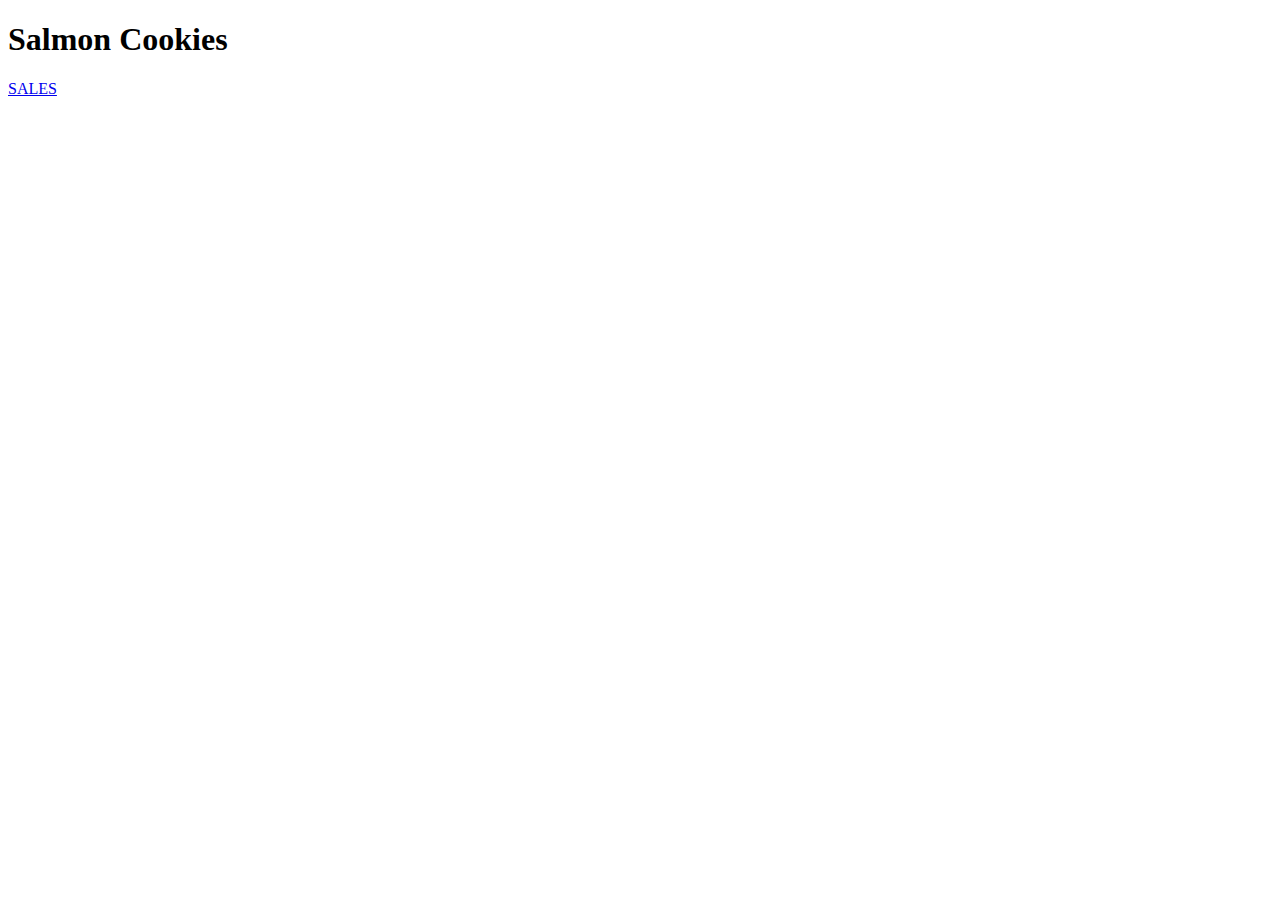
==== index.html @ b2b473ee "modification" ====
<!DOCTYPE html>
<html lang="en">
<head>
 
  <title>Salmon Cookies</title>
  <link rel="stylesheet" href="css/reset.css">
  <link rel="stylesheet" href="css/style.css">
</head>
<body>
  <header>
    <h1>Salmon Cookies</h1>
    <a href="sales.html">SALES</a>
  </header>

 
  
</body>
</html>
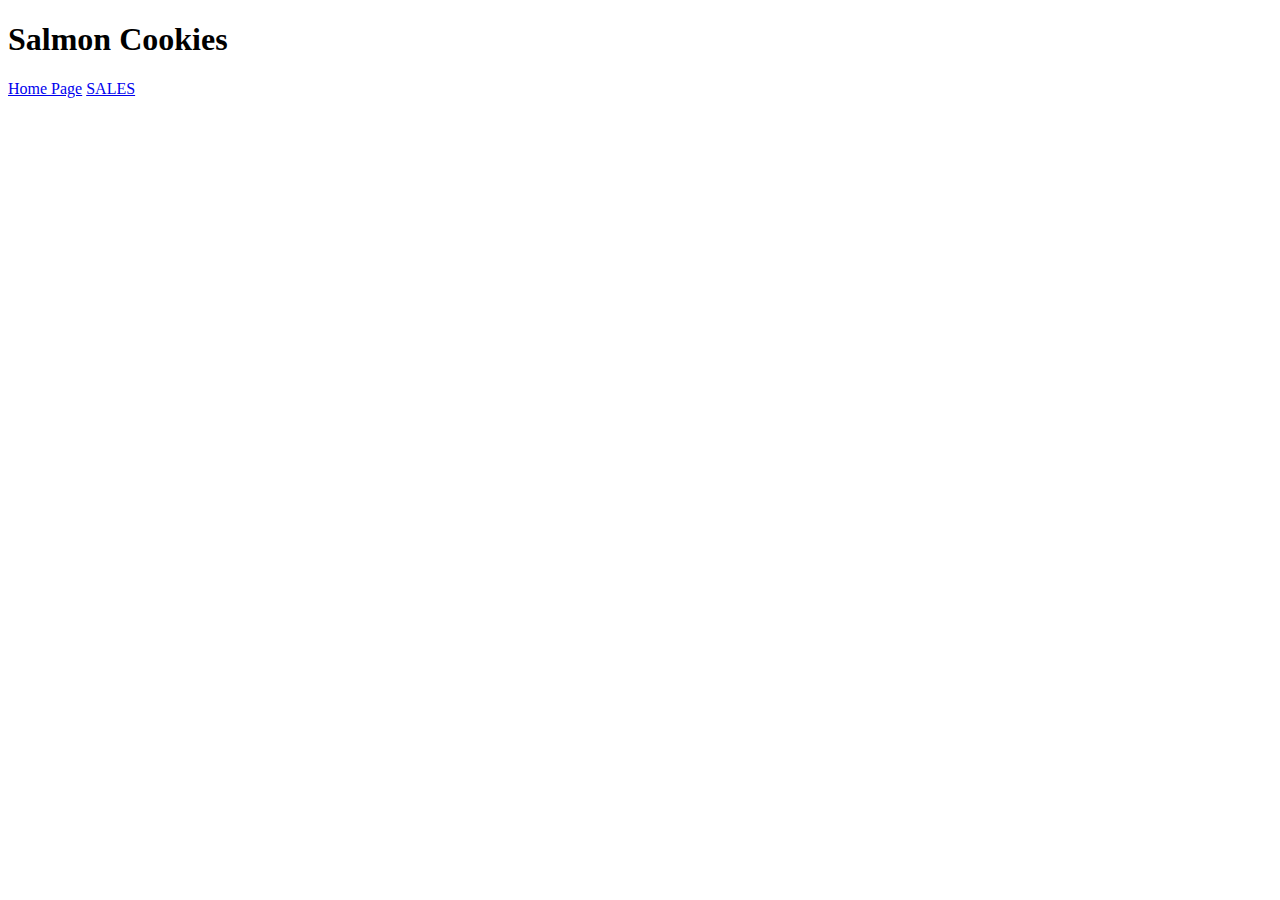
==== commit 374105e8: "modified lab 7" ====
--- a/index.html
+++ b/index.html
@@ -9,7 +9,9 @@
 <body>
   <header>
     <h1>Salmon Cookies</h1>
+    <a href="index.html">Home Page</a>
     <a href="sales.html">SALES</a>
+
   </header>
 
  
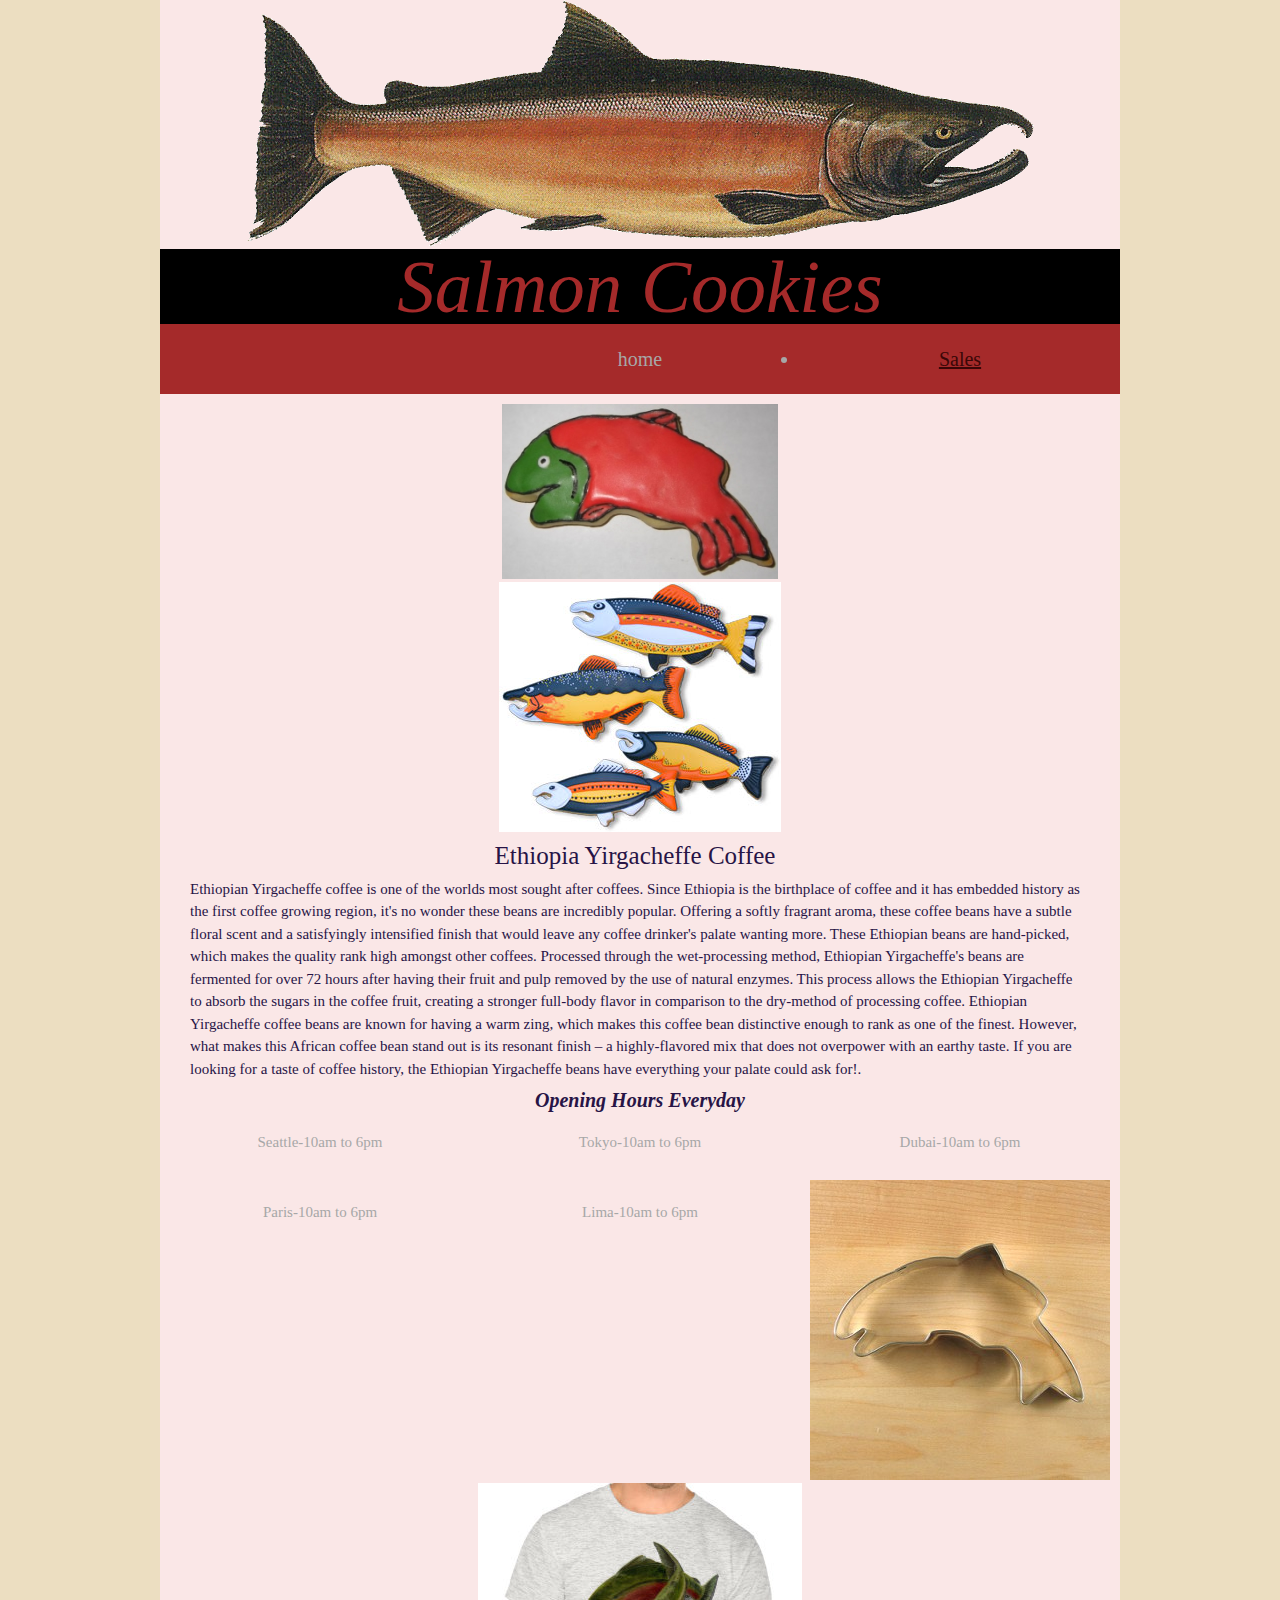
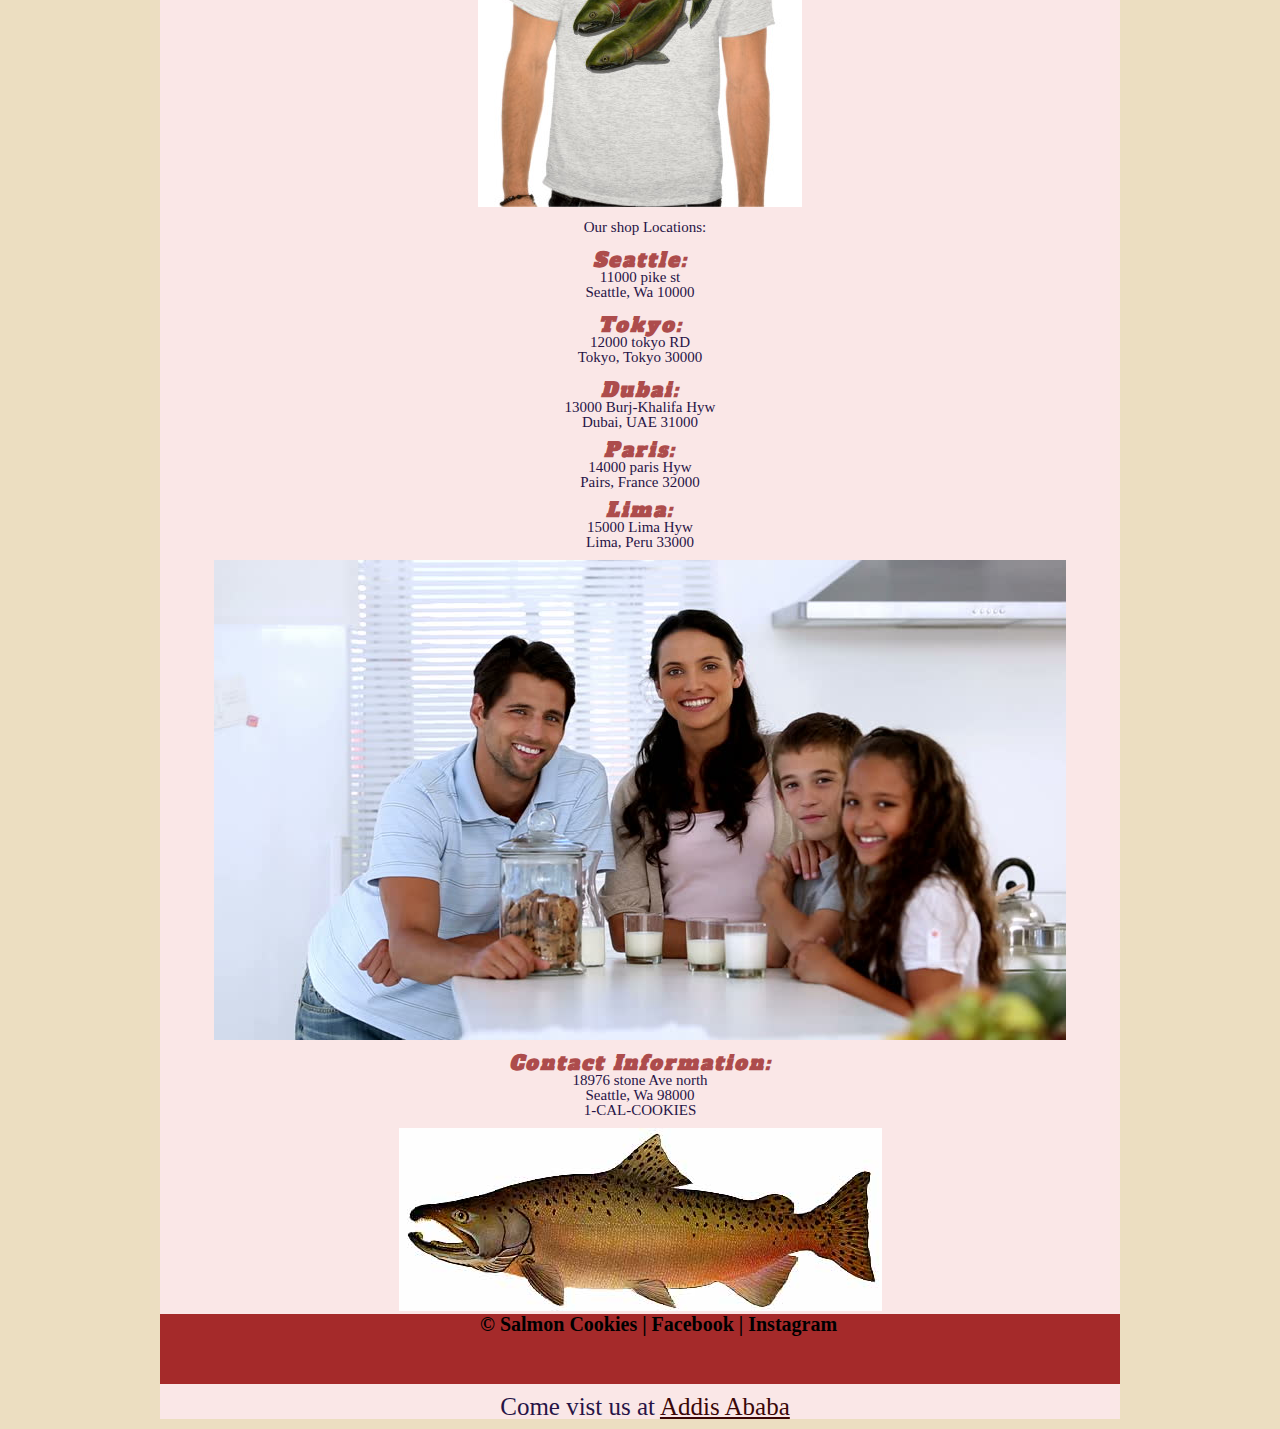
==== commit 1c3abcbd: "modfication" ====
--- a/index.html
+++ b/index.html
@@ -1,20 +1,110 @@
 <!DOCTYPE html>
 <html lang="en">
+
 <head>
- 
+
   <title>Salmon Cookies</title>
   <link rel="stylesheet" href="css/reset.css">
   <link rel="stylesheet" href="css/style.css">
+  <link
+    href="https://fonts.googleapis.com/css2?family=Alfa+Slab+One&family=Montserrat:wght@600&family=Volkhov:ital,wght@1,700&display=swap"
+    rel="stylesheet">
 </head>
+
 <body>
   <header>
+    <figure><img id="image" src="img/salmon.png" alt="salmon" title="salmon" /></figure>
     <h1>Salmon Cookies</h1>
-    <a href="index.html">Home Page</a>
-    <a href="sales.html">SALES</a>
+    <nav id="top-nav">
+      <ul>
+        <li>home</li>
+        <!-- <li><a href="sales.html" title="Sales Data">Sales</a></li> -->
+        <!-- <li>location</li>
+        <li>company</li> -->
+      </ul>
+      <li><a href="sales.html" title="Sales Data">Sales</a></li>
+    </nav>
+    
+    
+  </header>
+  <section>
+    <figure>
+      <figure><img id="image" src="img/frosted-cookie.jpg" alt="salmon" title="salmon" /></figure>
+      <figure><img id="image" src="img/fish.jpg" alt="fish" title="fish" /></figure>
+    </figure>
+  </section>
+  <article>
+    <h2>Ethiopia Yirgacheffe Coffee</h2>
 
-  </header>
+    <h3> Ethiopian Yirgacheffe coffee is one of the worlds most sought after coffees. Since Ethiopia is the birthplace of coffee and it has embedded history as the first coffee growing region, it's no wonder these beans are incredibly popular. Offering a softly fragrant aroma, these coffee beans have a subtle floral scent and a satisfyingly intensified finish that would leave any coffee drinker's palate wanting more.
 
- 
-  
+      These Ethiopian beans are hand-picked, which makes the quality rank high amongst other coffees. Processed through the wet-processing method, Ethiopian Yirgacheffe's beans are fermented for over 72 hours after having their fruit and pulp removed by the use of natural enzymes. This process allows the Ethiopian Yirgacheffe to absorb the sugars in the coffee fruit, creating a stronger full-body flavor in comparison to the dry-method of processing coffee.
+      
+      Ethiopian Yirgacheffe coffee beans are known for having a warm zing, which makes this coffee bean distinctive enough to rank as one of the finest. However, what makes this African coffee bean stand out is its resonant finish – a highly-flavored mix that does not overpower with an earthy taste. If you are looking for a taste of coffee history, the Ethiopian Yirgacheffe beans have everything your palate could ask for!.</h3>
+  </article>
+  <h4>Opening Hours Everyday</h4>
+  <ul>
+    <li>Seattle-10am to 6pm</li>
+    <li>Tokyo-10am to 6pm</li>
+    <li>Dubai-10am to 6pm</li>
+    <li>Paris-10am to 6pm</li>
+    <li>Lima-10am to 6pm</li>
+  </ul>
+
+
+  <section>
+    <figure>
+      <figure><img id="main-image" src="img/cutter.jpg" alt="salmon" title="cutter" /></figure>
+      <figure><img id="main-image" src="img/shirt.jpg" alt="fish" title="shirt" /></figure>
+    </figure>
+  </section>
+  <section id="location-section">
+    <h3>Our shop Locations:</h3>
+    <section class="inline">
+      <h4 class="highlight">Seattle:</h4>
+      <p>11000 pike st</p>
+      <p>Seattle, Wa 10000</p>
+    </section>
+    <section class="inline">
+      <h4 class="highlight">Tokyo:</h4>
+      <p>12000 tokyo RD</p>
+      <p>Tokyo, Tokyo 30000</p>
+    </section>
+    <section class="inline">
+      <h4 class="highlight">Dubai:</h4>
+      <p>13000 Burj-Khalifa Hyw</p>
+      <p>Dubai, UAE 31000</p>
+    </section>
+    <section>
+      <h4 class="highlight">Paris:</h4>
+      <p>14000 paris Hyw</p>
+      <p>Pairs, France 32000</p>
+    </section>
+    <section>
+      <h4 class="highlight">Lima:</h4>
+      <p> 15000 Lima Hyw</p>
+      <p>Lima, Peru 33000</p>
+    </section>
+  </section>
+  <section>
+    <figure><img id="family" src="img/family.jpg" alt="fish" title="family" /></figure>
+  </section>
+  <section id="contact-info">
+    <h4><span class="highlight">Contact Information:</span></h4>
+    <address>
+      <p>18976 stone Ave north</p>
+      <p>Seattle, Wa 98000</p>
+      <p>1-CAL-COOKIES</p>
+    </address>
+  </section>
+  </main>
+  <footer>
+    <section>
+      <figure><img id="footer pic" src="img/chinook.jpg" alt="fish" title="chinook" /></figure>
+    </section>
+    <nav id="legal">&copy; Salmon Cookies | Facebook | Instagram</nav>
+    <h2> Come vist us at <a href="https://www.youtube.com/watch?v=Smvpf-H0a50">Addis Ababa</a></h2>
+  </footer>
 </body>
+
 </html>--- a/css/style.css
+++ b/css/style.css
@@ -0,0 +1,196 @@
+html{
+  background-color:rgba(192, 147, 50, 0.301);
+}
+body{
+  background-color: rgb(250, 231, 231);
+  color: rgb(39, 20, 70);
+  /* serif */
+  font-family:serif;
+  font-size: 15px;
+  width: 960px;
+  margin:auto;
+}
+
+h1{
+  font-size: 75px;
+  text-align: center;
+  background-color: black;
+  font-style: oblique;
+  color: brown;
+}
+     
+
+h2{
+  font-size: 25px;
+  margin-top: 10px;
+  margin-bottom: 10px;
+  margin-left: 10px;
+  text-align: center;
+  
+
+}
+h3{
+  font-size: 15px;
+  margin-top: 10px;
+  margin-bottom: 10px;
+  margin-left: 10px;
+  overflow: auto;
+}
+
+h4{
+  font-size: 20px;
+  font-weight: bolder;
+  font-family: serif;
+  font-style: italic;
+  text-align: center;
+}
+
+section{
+  margin-top: 10px;
+  z-index: 2;
+  text-align: center;
+}
+
+
+
+
+nav{
+  width: 640px;
+  height: 70px;
+  font-size: 20px;
+  padding-left: 320px;
+  background-color: brown;
+  text-align: start;
+  color: blueviolet;
+  
+  
+}
+
+
+li{
+  width: 320px;
+  height: 45px;
+  padding-top: 25px;
+  float: left;
+  text-align: center;
+  color: rgb(167, 167, 167);
+  
+}
+
+li:hover{
+  background-color: rgb(223, 48, 193);
+  text-decoration: cyan;
+}
+
+a:link {
+  color: rgb(59, 7, 7);
+  text-align: center;
+}
+
+
+a:visited {
+  color: rgb(59, 7, 7);
+}
+
+fieldset{
+  border: 1px solid black;
+}
+
+header{
+  text-align: center;
+}
+
+aside{
+  text-align: center;
+}
+
+article{
+  width: 900px;
+  line-height: 1.5em;
+  margin-left: 20px;
+  margin-right: 20px;
+}
+
+table{
+  margin: 1px;
+  font-size: 15px;
+  border: 1px solid black;
+  background-color: rgb(168, 139, 139);
+}
+
+th{
+  margin: 1px;
+}
+
+td {
+  margin: 1px;
+  font-size: 15px;
+  border: 1px solid black;
+  background-color: rgb(153, 166, 185);
+}
+
+form{
+  font-size: 12px;
+  width: 450px;
+  height: 200px;
+  text-align: left;
+  line-height: 2em;
+}
+
+fieldset{
+  height: 160px;
+  margin-top: 5px;
+  padding-top: 5px;
+  margin-left: 5px;
+  padding-left: 5px;
+}
+
+#inner-field{
+  width: 400px;
+  height: 100px;
+}
+
+#logo{
+  position: absolute;
+  top: 0px;
+  left: 33%;
+  height: 200px;
+  z-index: -1;
+}
+
+#legal{
+  font-size: 20px;
+  font-weight: bold;
+  color:black;
+}
+
+#cookie-table-head{
+  width: 100px;
+}
+
+.highlight{
+  /* Google Font */
+  font-family: 'Alfa Slab One', cursive;
+  color: rgb(173, 76, 76);
+  letter-spacing: .1em;
+}
+
+.data{
+  /* sans-serif */
+  font-family: 'Montserrat', sans-serif;
+  color: rgb(19, 54, 6);
+}
+
+.main-img{
+  height: 200px;
+  margin: 15px;
+}
+
+.inline{
+  margin-top: 15px;
+}
+
+.family{
+  margin-left: 54px;
+  margin-right: 54px;
+}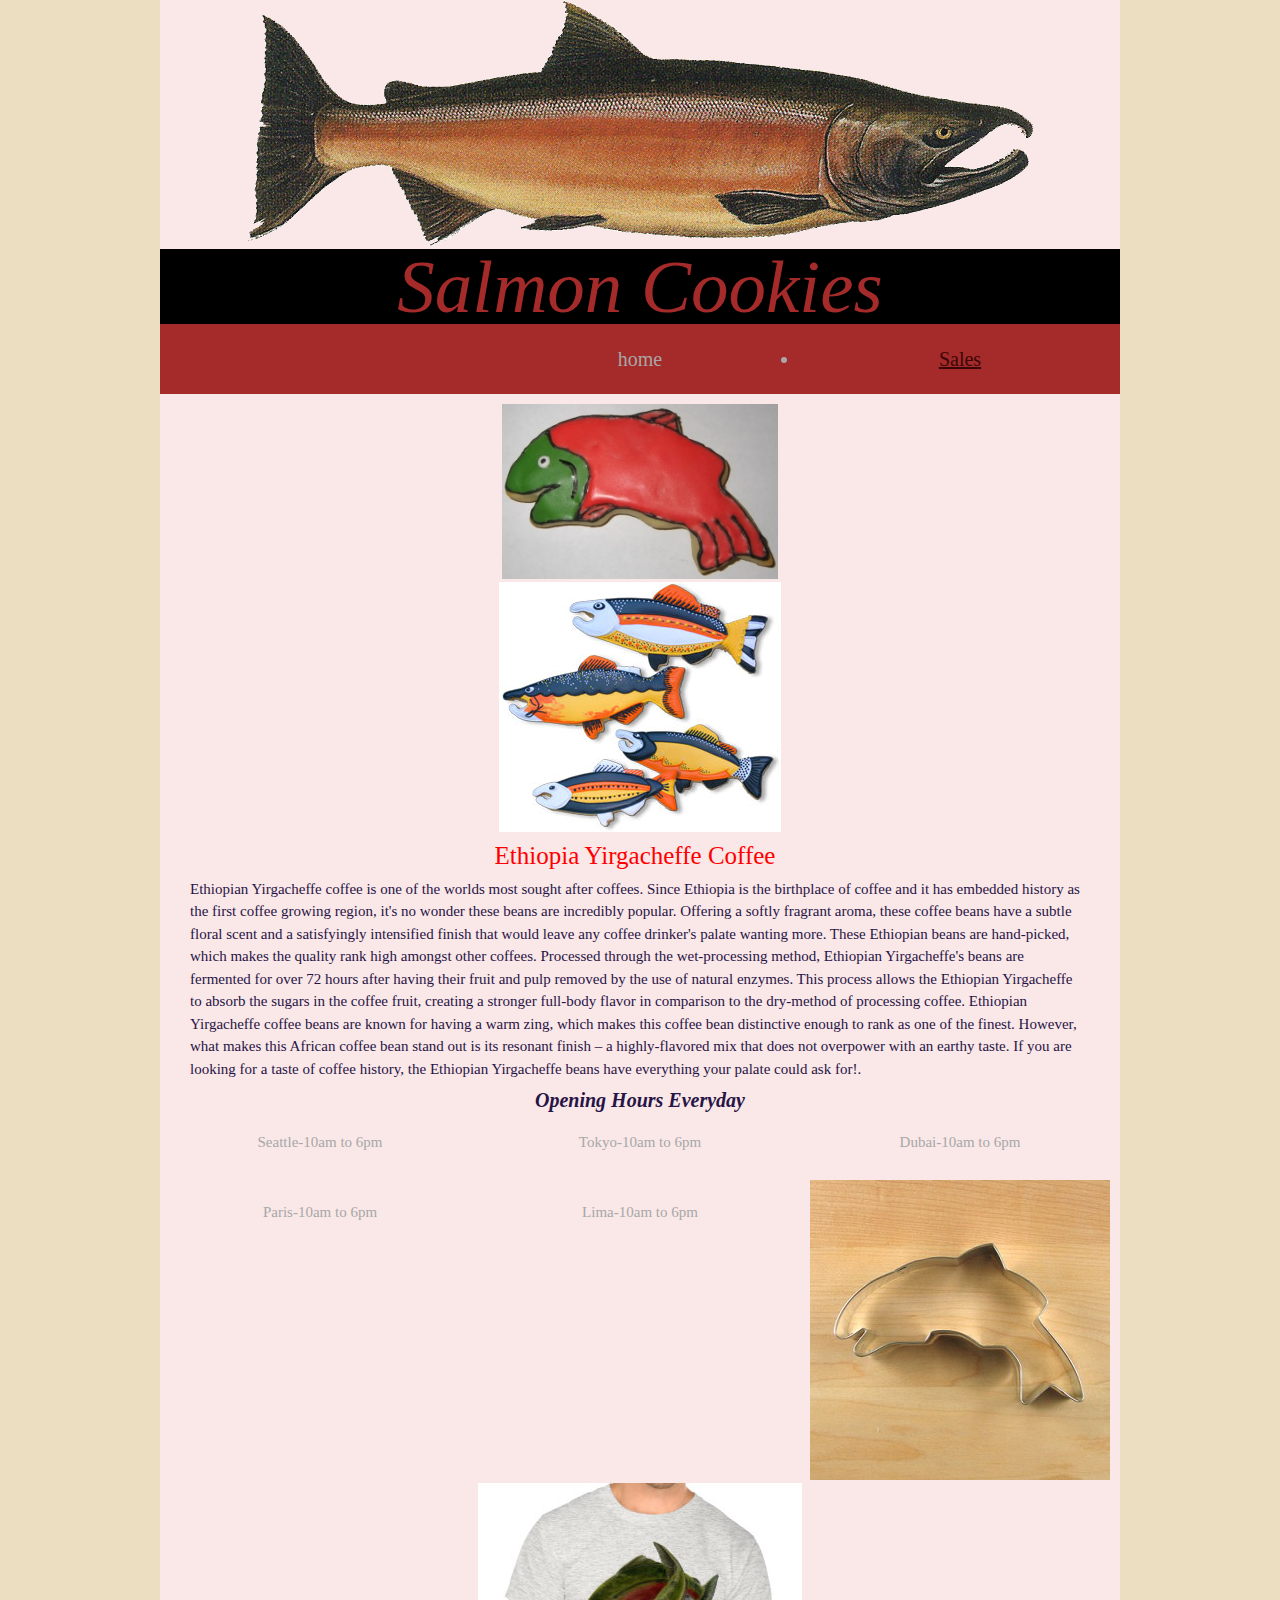
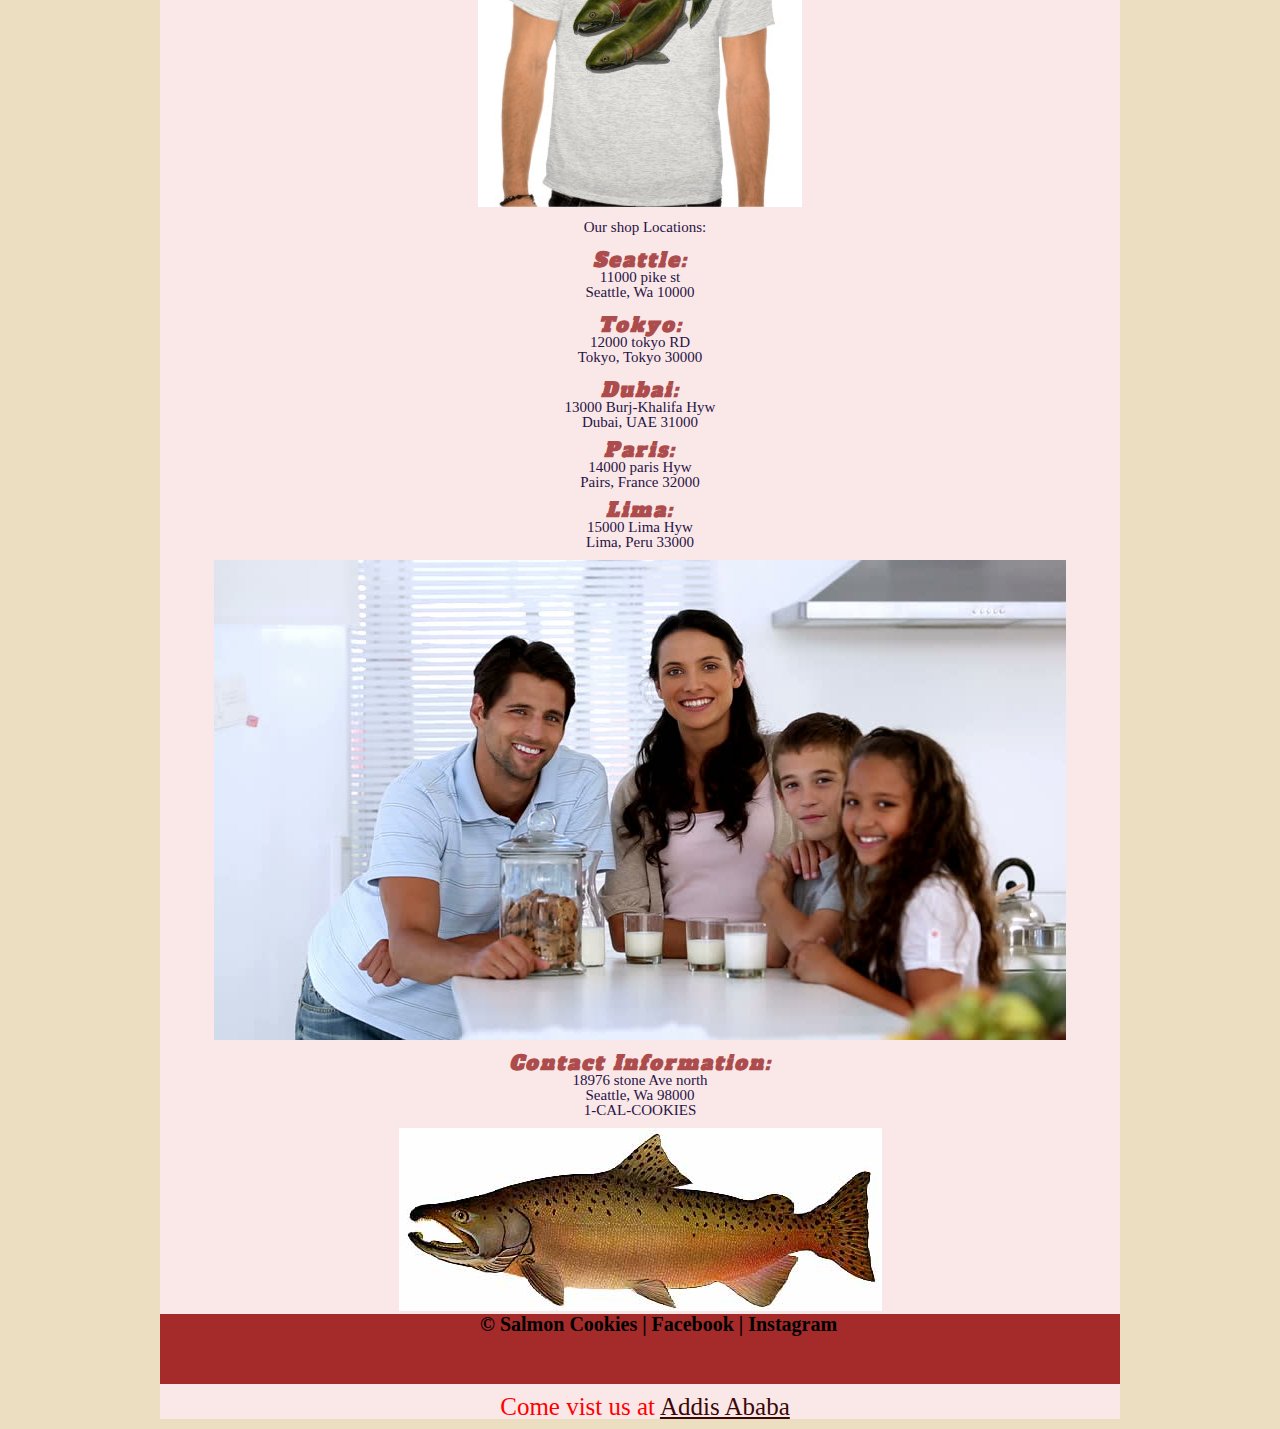
==== commit 4b1eeba1: "lab-08b" ====
--- a/index.html
+++ b/index.html
@@ -13,7 +13,7 @@
 
 <body>
   <header>
-    <figure><img id="image" src="img/salmon.png" alt="salmon" title="salmon" /></figure>
+    <figure><img id="image" src="img/salmon.png" alt="salmon" title="logo" /></figure>
     <h1>Salmon Cookies</h1>
     <nav id="top-nav">
       <ul>
--- a/css/style.css
+++ b/css/style.css
@@ -92,10 +92,6 @@
   color: rgb(59, 7, 7);
 }
 
-fieldset{
-  border: 1px solid black;
-}
-
 header{
   text-align: center;
 }
@@ -129,27 +125,6 @@
   background-color: rgb(153, 166, 185);
 }
 
-form{
-  font-size: 12px;
-  width: 450px;
-  height: 200px;
-  text-align: left;
-  line-height: 2em;
-}
-
-fieldset{
-  height: 160px;
-  margin-top: 5px;
-  padding-top: 5px;
-  margin-left: 5px;
-  padding-left: 5px;
-}
-
-#inner-field{
-  width: 400px;
-  height: 100px;
-}
-
 #logo{
   position: absolute;
   top: 0px;
@@ -178,7 +153,13 @@
 .data{
   /* sans-serif */
   font-family: 'Montserrat', sans-serif;
-  color: rgb(19, 54, 6);
+  color: rgb(54, 6, 6);
+  font-size: 200px;
+  
+}
+h2 {
+  font-size: 25px;
+  color: red;
 }
 
 .main-img{
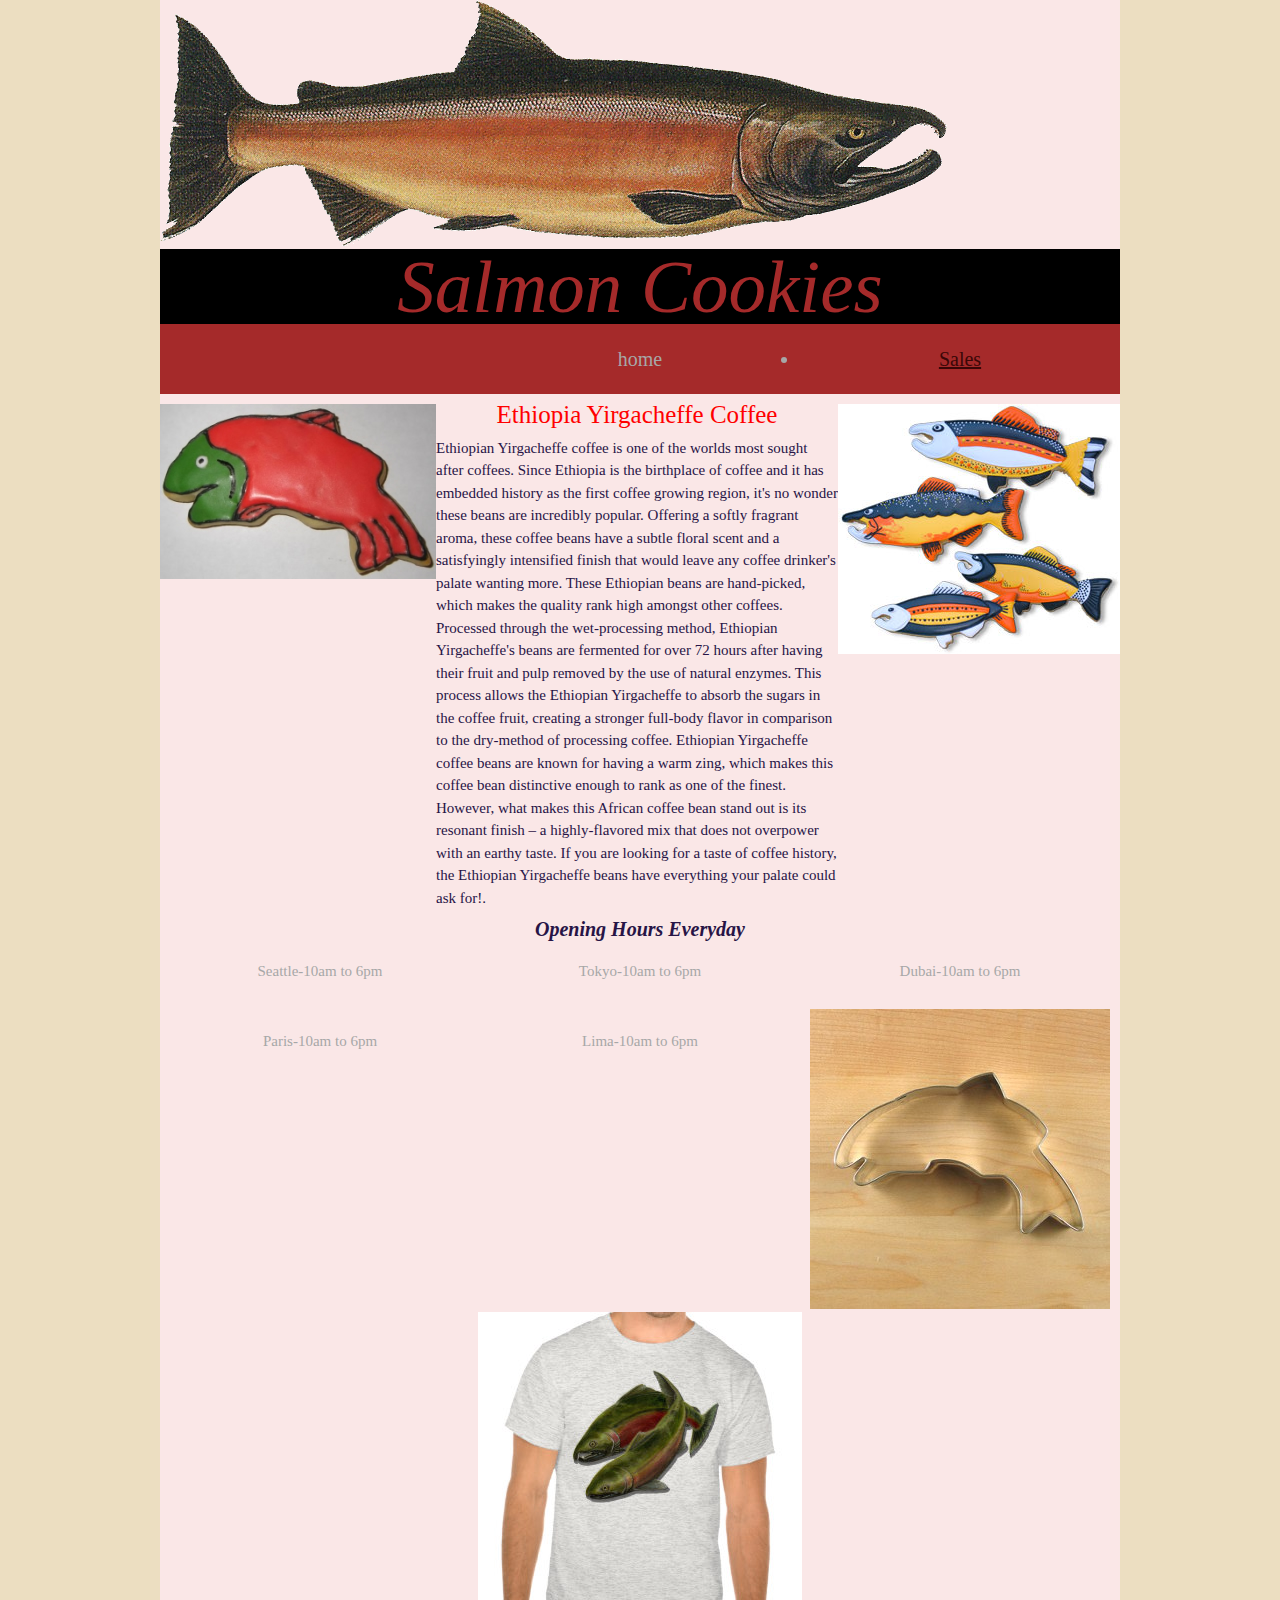
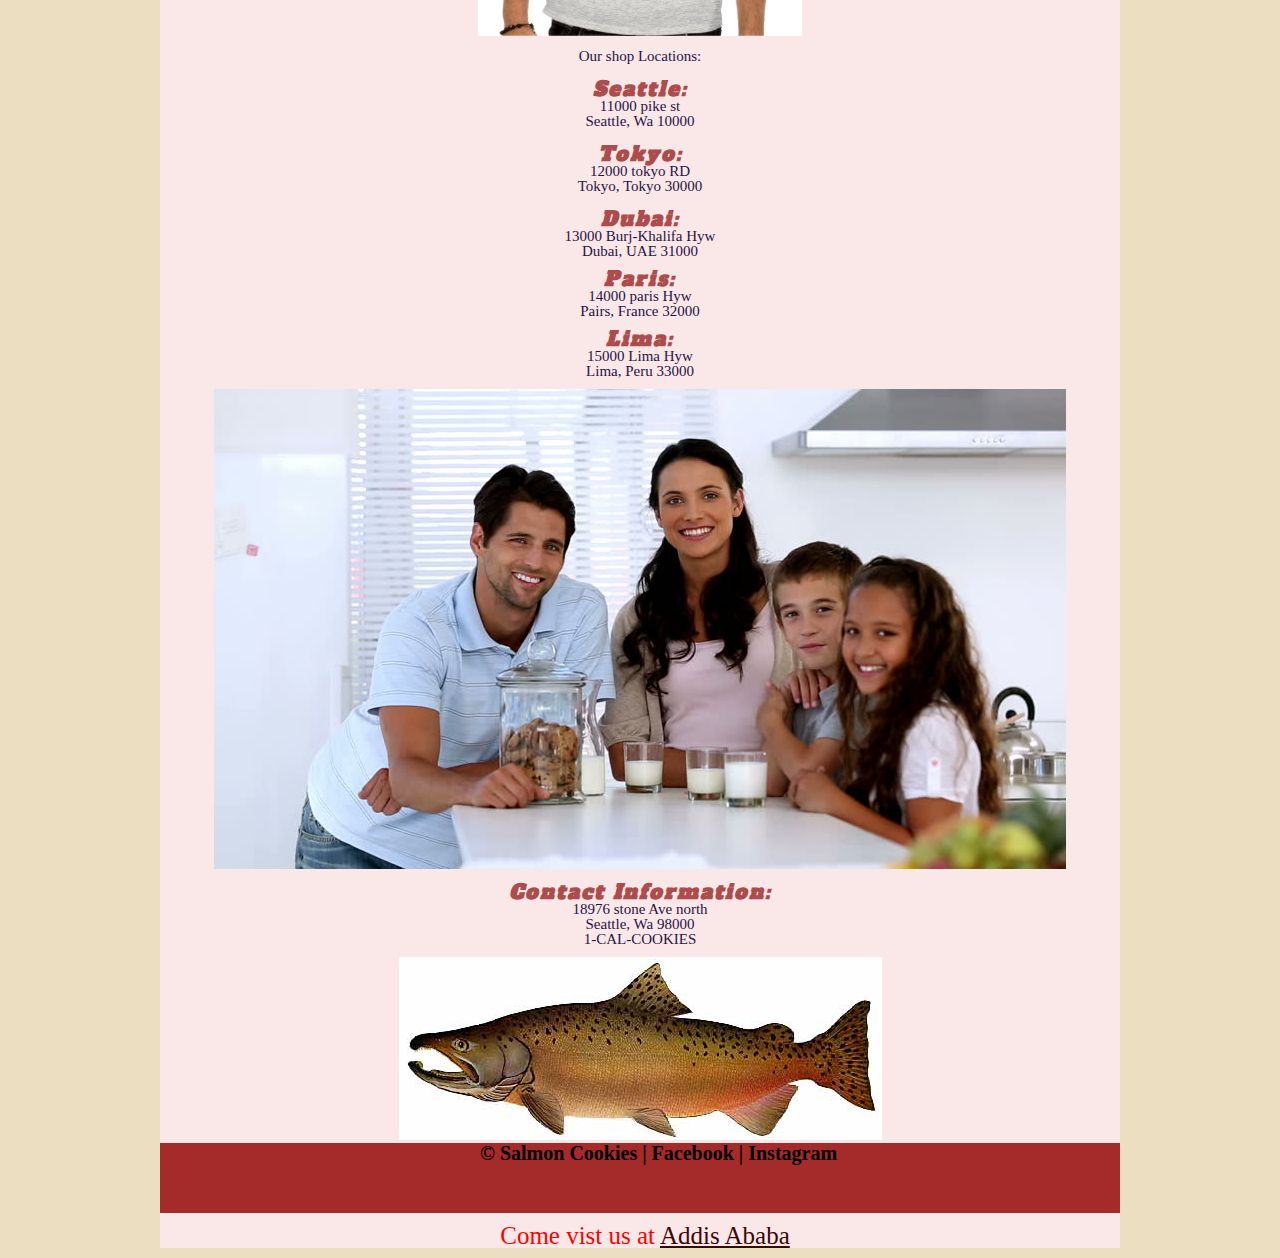
==== commit 4139f833: "modification on css" ====
--- a/index.html
+++ b/index.html
@@ -18,9 +18,7 @@
     <nav id="top-nav">
       <ul>
         <li>home</li>
-        <!-- <li><a href="sales.html" title="Sales Data">Sales</a></li> -->
-        <!-- <li>location</li>
-        <li>company</li> -->
+        
       </ul>
       <li><a href="sales.html" title="Sales Data">Sales</a></li>
     </nav>
@@ -29,18 +27,18 @@
   </header>
   <section>
     <figure>
-      <figure><img id="image" src="img/frosted-cookie.jpg" alt="salmon" title="salmon" /></figure>
-      <figure><img id="image" src="img/fish.jpg" alt="fish" title="fish" /></figure>
+      <figure><img id="image1" src="img/frosted-cookie.jpg" alt="salmon" title="salmon" /></figure>
+      <figure><img id="image2" src="img/fish.jpg" alt="fish" title="fish" /></figure>
     </figure>
   </section>
   <article>
     <h2>Ethiopia Yirgacheffe Coffee</h2>
 
-    <h3> Ethiopian Yirgacheffe coffee is one of the worlds most sought after coffees. Since Ethiopia is the birthplace of coffee and it has embedded history as the first coffee growing region, it's no wonder these beans are incredibly popular. Offering a softly fragrant aroma, these coffee beans have a subtle floral scent and a satisfyingly intensified finish that would leave any coffee drinker's palate wanting more.
+    <p> Ethiopian Yirgacheffe coffee is one of the worlds most sought after coffees. Since Ethiopia is the birthplace of coffee and it has embedded history as the first coffee growing region, it's no wonder these beans are incredibly popular. Offering a softly fragrant aroma, these coffee beans have a subtle floral scent and a satisfyingly intensified finish that would leave any coffee drinker's palate wanting more.
 
       These Ethiopian beans are hand-picked, which makes the quality rank high amongst other coffees. Processed through the wet-processing method, Ethiopian Yirgacheffe's beans are fermented for over 72 hours after having their fruit and pulp removed by the use of natural enzymes. This process allows the Ethiopian Yirgacheffe to absorb the sugars in the coffee fruit, creating a stronger full-body flavor in comparison to the dry-method of processing coffee.
       
-      Ethiopian Yirgacheffe coffee beans are known for having a warm zing, which makes this coffee bean distinctive enough to rank as one of the finest. However, what makes this African coffee bean stand out is its resonant finish – a highly-flavored mix that does not overpower with an earthy taste. If you are looking for a taste of coffee history, the Ethiopian Yirgacheffe beans have everything your palate could ask for!.</h3>
+      Ethiopian Yirgacheffe coffee beans are known for having a warm zing, which makes this coffee bean distinctive enough to rank as one of the finest. However, what makes this African coffee bean stand out is its resonant finish – a highly-flavored mix that does not overpower with an earthy taste. If you are looking for a taste of coffee history, the Ethiopian Yirgacheffe beans have everything your palate could ask for!.</p3>
   </article>
   <h4>Opening Hours Everyday</h4>
   <ul>
--- a/css/style.css
+++ b/css/style.css
@@ -29,7 +29,7 @@
   
 
 }
-h3{
+  article p {
   font-size: 15px;
   margin-top: 10px;
   margin-bottom: 10px;
@@ -62,11 +62,19 @@
   background-color: brown;
   text-align: start;
   color: blueviolet;
+  cursor: pointer;  
   
   
 }
 
-
+#image1{
+  float: left;
+  height: 250;
+  width: 280;
+}
+#image2{
+  float: right;
+}
 li{
   width: 320px;
   height: 45px;
@@ -87,18 +95,6 @@
   text-align: center;
 }
 
-
-a:visited {
-  color: rgb(59, 7, 7);
-}
-
-header{
-  text-align: center;
-}
-
-aside{
-  text-align: center;
-}
 
 article{
   width: 900px;
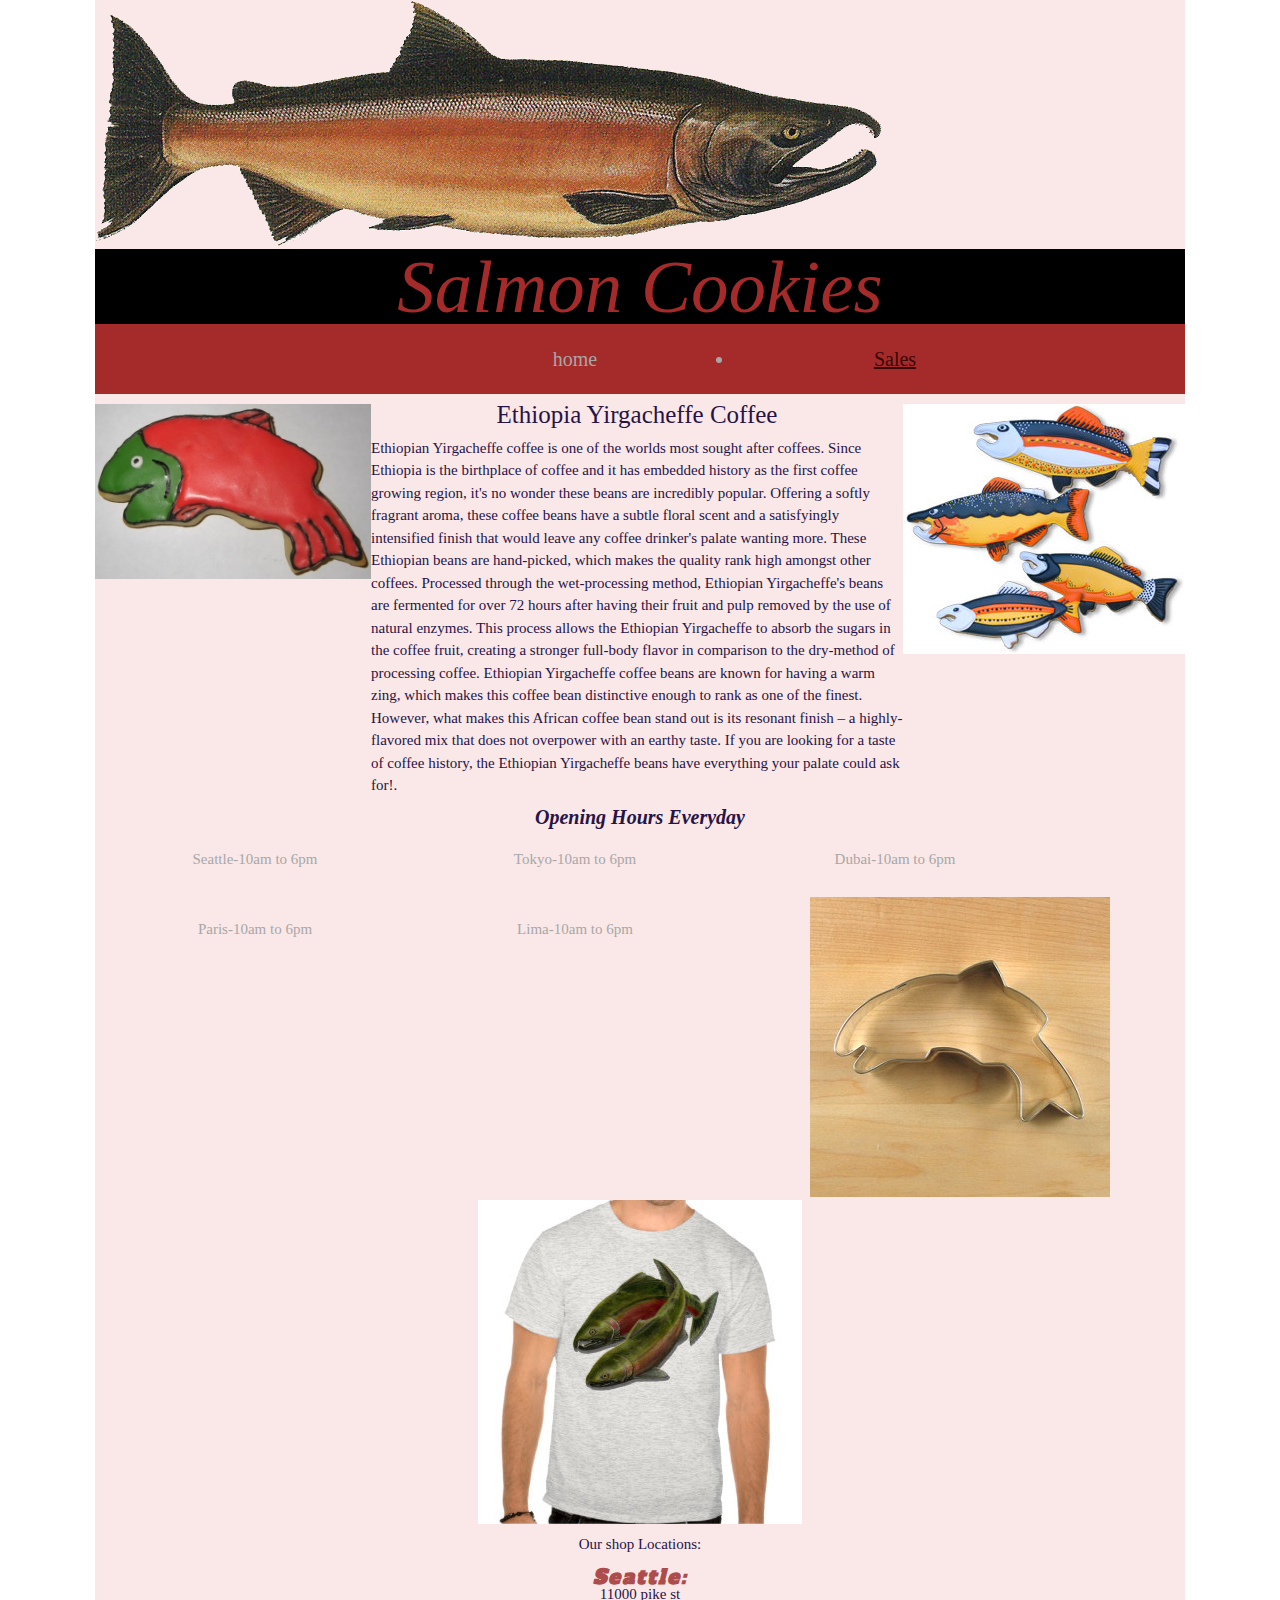
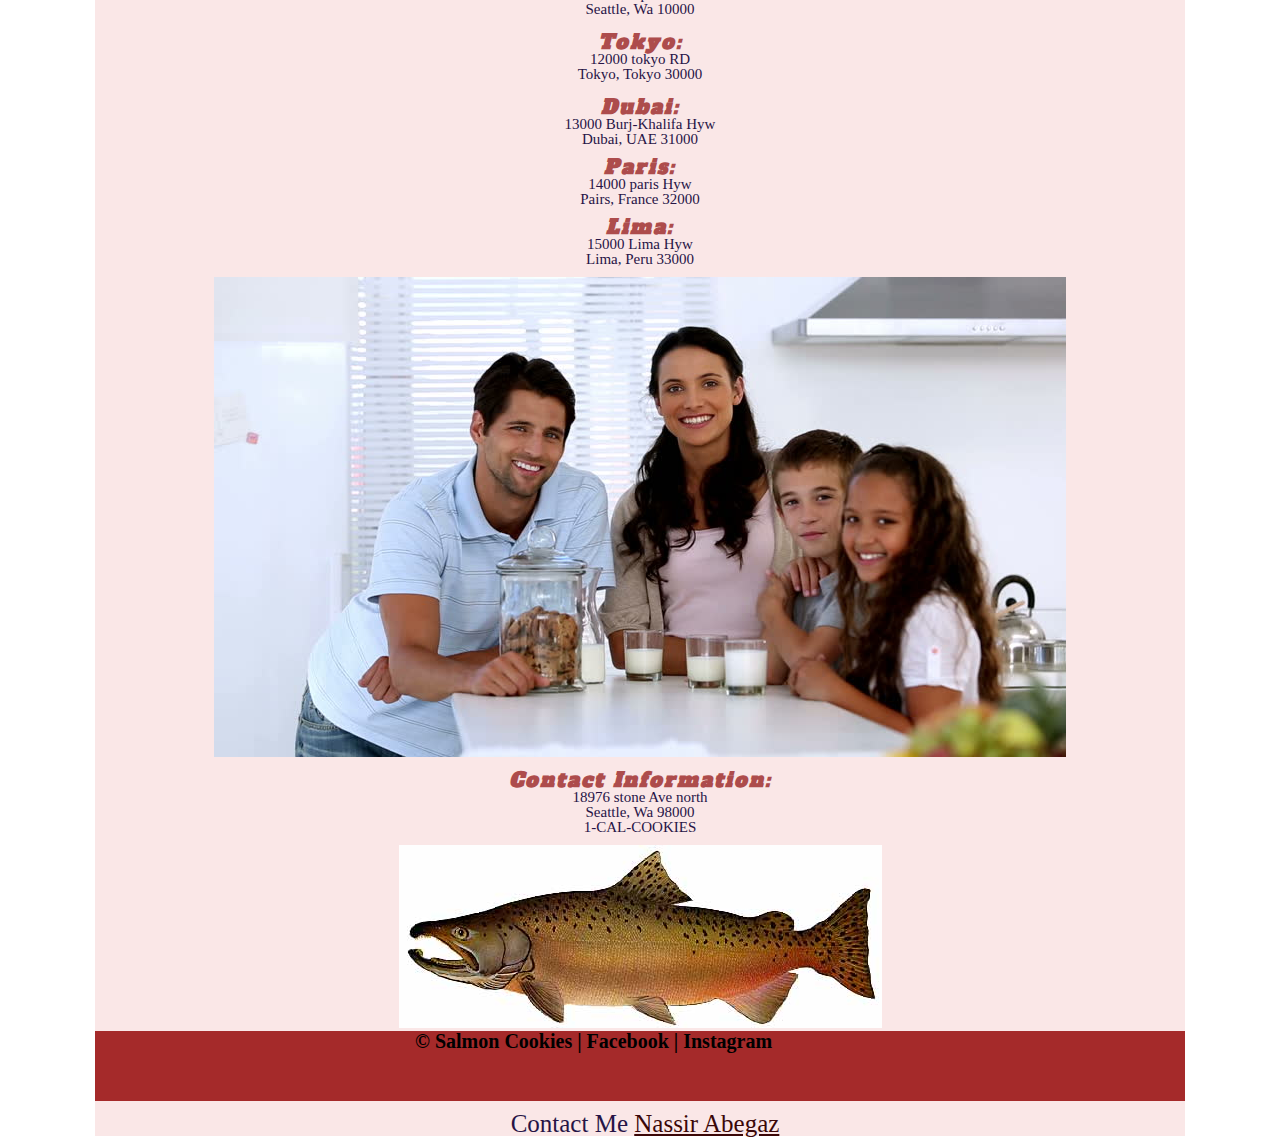
==== commit dcea02be: "lab 9 sales.html modification" ====
--- a/index.html
+++ b/index.html
@@ -10,7 +10,6 @@
     href="https://fonts.googleapis.com/css2?family=Alfa+Slab+One&family=Montserrat:wght@600&family=Volkhov:ital,wght@1,700&display=swap"
     rel="stylesheet">
 </head>
-
 <body>
   <header>
     <figure><img id="image" src="img/salmon.png" alt="salmon" title="logo" /></figure>
@@ -101,8 +100,9 @@
       <figure><img id="footer pic" src="img/chinook.jpg" alt="fish" title="chinook" /></figure>
     </section>
     <nav id="legal">&copy; Salmon Cookies | Facebook | Instagram</nav>
-    <h2> Come vist us at <a href="https://www.youtube.com/watch?v=Smvpf-H0a50">Addis Ababa</a></h2>
+    <h2> Contact Me <a href="https://www.linkedin.com/in/nassir-abegaz-5338b326/edit/intro/">Nassir Abegaz</a></h2>
   </footer>
+  
 </body>
 
 </html>--- a/css/style.css
+++ b/css/style.css
@@ -1,5 +1,5 @@
 html{
-  background-color:rgba(192, 147, 50, 0.301);
+  background-color:white;
 }
 body{
   background-color: rgb(250, 231, 231);
@@ -7,7 +7,7 @@
   /* serif */
   font-family:serif;
   font-size: 15px;
-  width: 960px;
+  width:1090px;
   margin:auto;
 }
 
@@ -17,6 +17,7 @@
   background-color: black;
   font-style: oblique;
   color: brown;
+  width: 1090;
 }
      
 
@@ -51,11 +52,14 @@
   text-align: center;
 }
 
+ li.Opening{
+   background-color: greenyellow;
 
+}
 
 
 nav{
-  width: 640px;
+  width: 770px;
   height: 70px;
   font-size: 20px;
   padding-left: 320px;
@@ -112,6 +116,7 @@
 
 th{
   margin: 1px;
+  padding: 15px;
 }
 
 td {
@@ -119,6 +124,7 @@
   font-size: 15px;
   border: 1px solid black;
   background-color: rgb(153, 166, 185);
+  padding: 15px;
 }
 
 #logo{
@@ -149,15 +155,20 @@
 .data{
   /* sans-serif */
   font-family: 'Montserrat', sans-serif;
-  color: rgb(54, 6, 6);
-  font-size: 200px;
+  color:red;
+  font-size: 200px; 
+}
+#cookiesstore-table{
+  color: blue;
+  font-family: cursive;
   
 }
-h2 {
-  font-size: 25px;
-  color: red;
+
+#legend {
+  color: blue;
+  cursor: pointer; 
 }
-
+  
 .main-img{
   height: 200px;
   margin: 15px;
@@ -170,4 +181,18 @@
 .family{
   margin-left: 54px;
   margin-right: 54px;
-}+}
+ 
+#outer-field{
+font-size: 15px;
+}
+#inner-field{
+  font-size: 15px;
+color: blue;
+}
+
+
+
+
+
+
